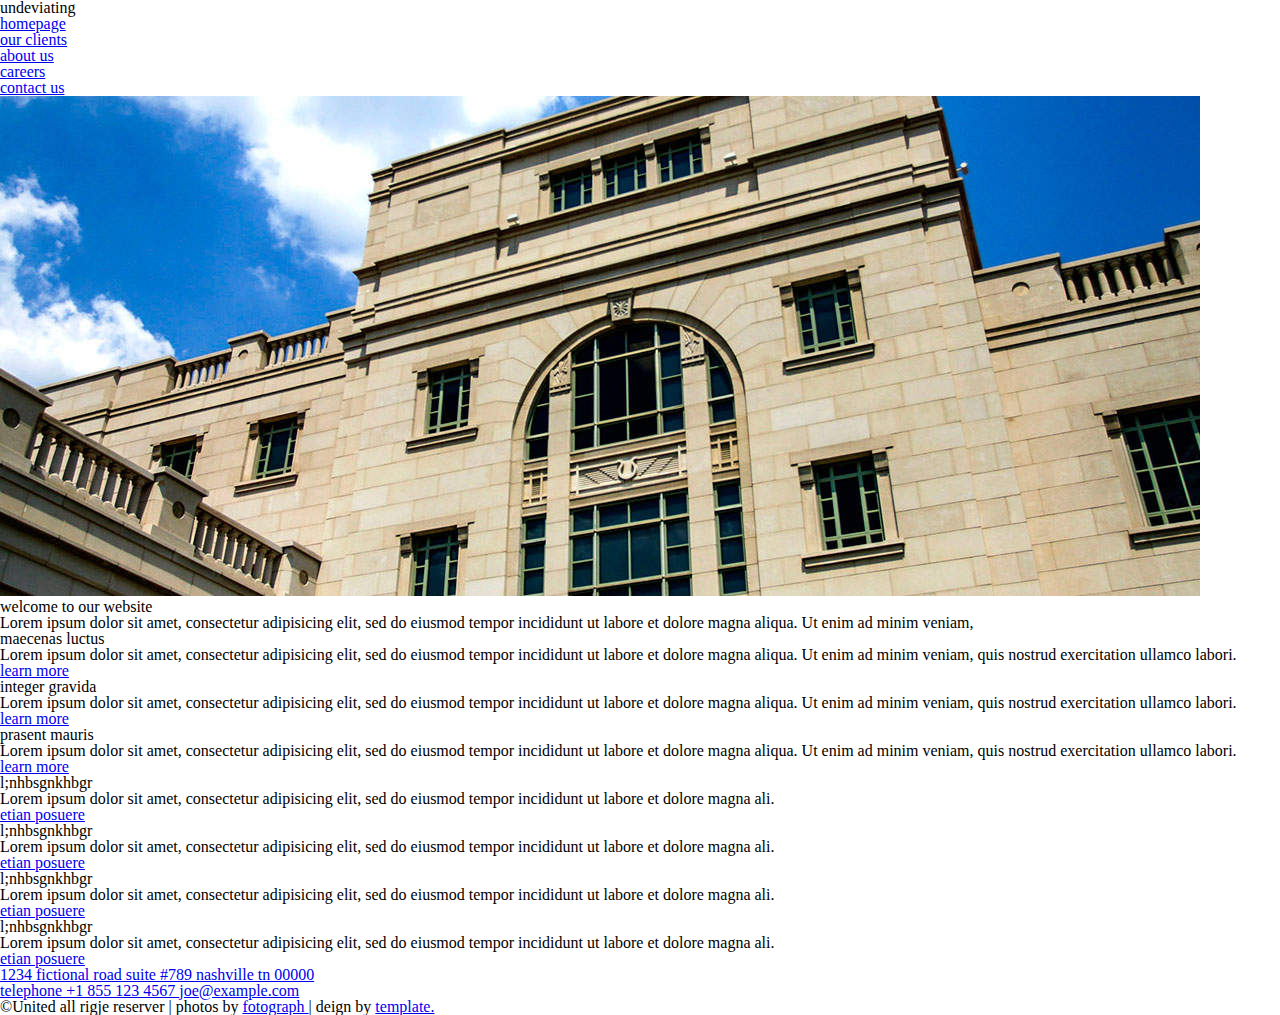
==== index.html @ 7adfa0c1 "End Html challenge 4" ====
<!DOCTYPE html>
<html lang="fr" dir="ltr">
    <head>
        <meta charset="utf-8">
        <link rel="stylesheet" href="css/reset.css">
        <link rel="stylesheet" href="css/style.css">
        <link rel="stylesheet" href="https://use.fontawesome.com/releases/v5.0.13/css/all.css" integrity="sha384-DNOHZ68U8hZfKXOrtjWvjxusGo9WQnrNx2sqG0tfsghAvtVlRW3tvkXWZh58N9jp" crossorigin="anonymous">
        <title>Challenge 4</title>
    </head>
    <body>
        <header>
            <i class="fas fa-cog"></i>
            <h1>undeviating</h1>
            <nav>
                <ul>
                    <li><a href="#">homepage</a></li>
                    <li><a href="#">our clients</a></li>
                    <li><a href="#">about us</a></li>
                    <li><a href="#">careers</a></li>
                    <li><a href="#">contact us</a></li>
                </ul>
            </nav>
        </header>
        <main>
            <img src="img/banner.jpg" alt="banner">
            <section>
                <h2>welcome to our website</h2>
                <p>Lorem ipsum dolor sit amet, consectetur adipisicing elit, sed do eiusmod tempor incididunt ut labore et dolore magna aliqua. Ut enim ad minim veniam, </p>
            </section>
            <section class="section_big">
                <article class="article big">
                    <h3>maecenas luctus</h3>
                    <p>Lorem ipsum dolor sit amet, consectetur adipisicing elit, sed do eiusmod tempor incididunt ut labore et dolore magna aliqua. Ut enim ad minim veniam, quis nostrud exercitation ullamco labori.</p>
                    <a href="#">learn more</a>
                </article>
                <article class="article big">
                    <h3>integer gravida</h3>
                    <p>Lorem ipsum dolor sit amet, consectetur adipisicing elit, sed do eiusmod tempor incididunt ut labore et dolore magna aliqua. Ut enim ad minim veniam, quis nostrud exercitation ullamco labori.</p>
                    <a href="#">learn more</a>
                </article>
                <article class="article big">
                    <h3>prasent mauris </h3>
                    <p>Lorem ipsum dolor sit amet, consectetur adipisicing elit, sed do eiusmod tempor incididunt ut labore et dolore magna aliqua. Ut enim ad minim veniam, quis nostrud exercitation ullamco labori.</p>
                    <a href="#">learn more</a>
                </article>
            </section>
            <section class="section_little">
                <article class="article little">
                    <h4>l;nhbsgnkhbgr</h4>
                    <p>Lorem ipsum dolor sit amet, consectetur adipisicing elit, sed do eiusmod tempor incididunt ut labore et dolore magna ali.</p>
                    <a href="#">etian posuere</a>
                </article>
                <article class="article little">
                    <h4>l;nhbsgnkhbgr</h4>
                    <p>Lorem ipsum dolor sit amet, consectetur adipisicing elit, sed do eiusmod tempor incididunt ut labore et dolore magna ali.</p>
                    <a href="#">etian posuere</a>
                </article>
                <article class="article little">
                    <h4>l;nhbsgnkhbgr</h4>
                    <p>Lorem ipsum dolor sit amet, consectetur adipisicing elit, sed do eiusmod tempor incididunt ut labore et dolore magna ali.</p>
                    <a href="#">etian posuere</a>
                </article>
                <article class="article little">
                    <h4>l;nhbsgnkhbgr</h4>
                    <p>Lorem ipsum dolor sit amet, consectetur adipisicing elit, sed do eiusmod tempor incididunt ut labore et dolore magna ali.</p>
                    <a href="#">etian posuere</a>
                </article>
            </section>
            <section class="contact">
                <a href="#">
                    <i class="fas fa-map-marker-alt"></i>
                        <p>1234 fictional road suite #789 nashville tn 00000</p>

                </a>
                <a href="tel:+18551234567">
                     <i class="fas fa-phone"></i>
                        telephone +1 855 123 4567

                </a>
                <a href="mailto:joe@example.com?subject=feedback">
                    <i class="far fa-envelope"></i>
                    joe@example.com

                </a>

            </section>

        </main>
        <footer>

            &copy;United all rigje reserver | photos by <a href="#"> fotograph </a>| deign by <a href="#">template.</a>
            <a href="#"><i class="fab fa-twitter-square"></i></a>
            <a href="#"><i class="fab fa-facebook-square"></i></a>
            <a href="#"><i class="fab fa-dribbble-square"></i></a>
            <a href="#"><i class="fab fa-tumblr-square"></i></a>
            <a href="#"><i class="fas fa-rss-square"></i></a>
        </footer>
    </body>
</html>
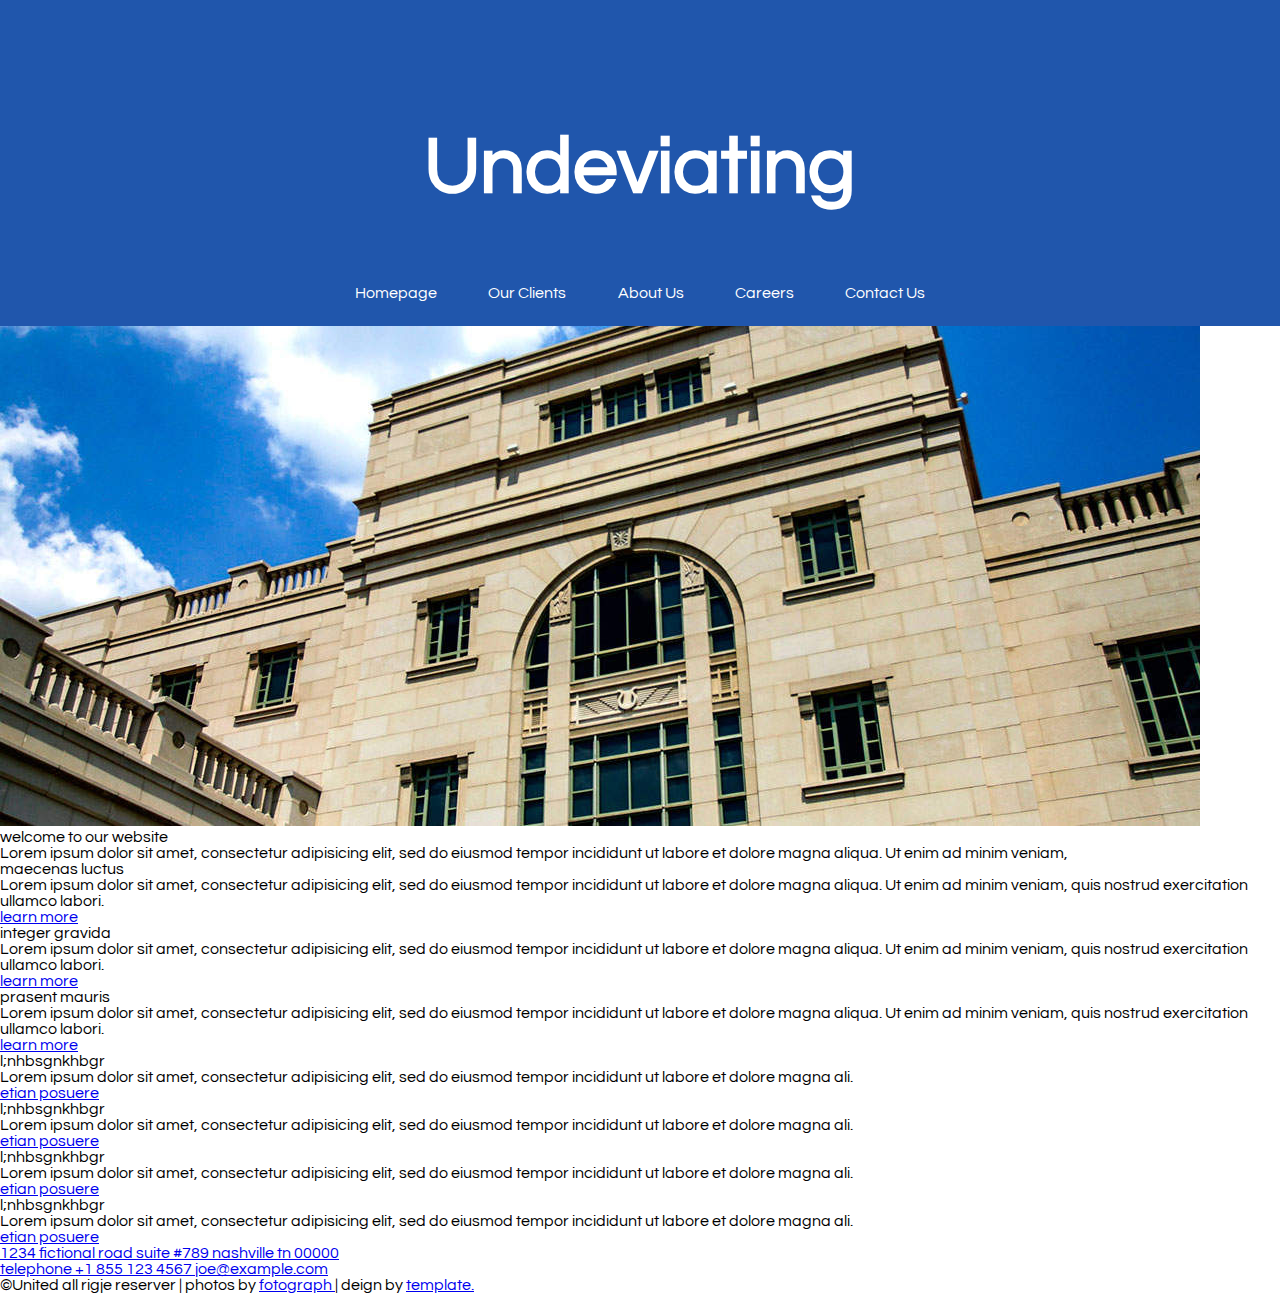
==== commit 39136f4b: "header style" ====
--- a/index.html
+++ b/index.html
@@ -5,12 +5,13 @@
         <link rel="stylesheet" href="css/reset.css">
         <link rel="stylesheet" href="css/style.css">
         <link rel="stylesheet" href="https://use.fontawesome.com/releases/v5.0.13/css/all.css" integrity="sha384-DNOHZ68U8hZfKXOrtjWvjxusGo9WQnrNx2sqG0tfsghAvtVlRW3tvkXWZh58N9jp" crossorigin="anonymous">
+        <link href="http://fonts.googleapis.com/css?family=Source+Sans+Pro:200,300,400,600,700,900|Quicksand:400,700|Questrial" rel="stylesheet" />
         <title>Challenge 4</title>
     </head>
     <body>
         <header>
             <i class="fas fa-cog"></i>
-            <h1>undeviating</h1>
+            <h1>Undeviating</h1>
             <nav>
                 <ul>
                     <li><a href="#">homepage</a></li>
--- a/css/style.css
+++ b/css/style.css
@@ -0,0 +1,69 @@
+/*General--------------------------------------------------------------------*/
+
+header, main, footer {
+    font-family: Questrial;
+}
+
+/*Header--------------------------------------------------------------------*/
+header {
+    background-color: #2056ac;
+    color: white;
+    text-align: center;
+    display: flex;
+    align-content: center;
+    flex-direction: column;
+    padding-top: 10%;
+}
+
+nav ul {
+    display: flex;
+    width: 100%;
+    justify-content: center;
+}
+
+nav {
+    display: flex;
+    justify-content: center;
+}
+
+header a {
+    text-decoration: none;
+    color: white;
+}
+
+header i {
+    font-size: 4em;
+}
+
+header h1 {
+    margin-bottom: 5%;
+    font-weight: bold;
+    font-size: 5em;
+    margin-bottom: 4%;
+}
+
+header li {
+    margin: 2%;
+    text-transform: capitalize;
+}
+
+header li a:hover {
+    color: #2056ac;
+    z-index: 1;
+}
+
+header li:hover {
+    padding: 2%;
+    margin: 0;
+    background-color: white;
+    border-radius: 10px 10px 0 0;
+}
+/*Main----------------------------------------------------------------------*/
+
+/*Section article-----------------------------------------------------------*/
+
+/*Section little article----------------------------------------------------*/
+
+/*Section contact-----------------------------------------------------------*/
+
+/*Footer--------------------------------------------------------------------*/
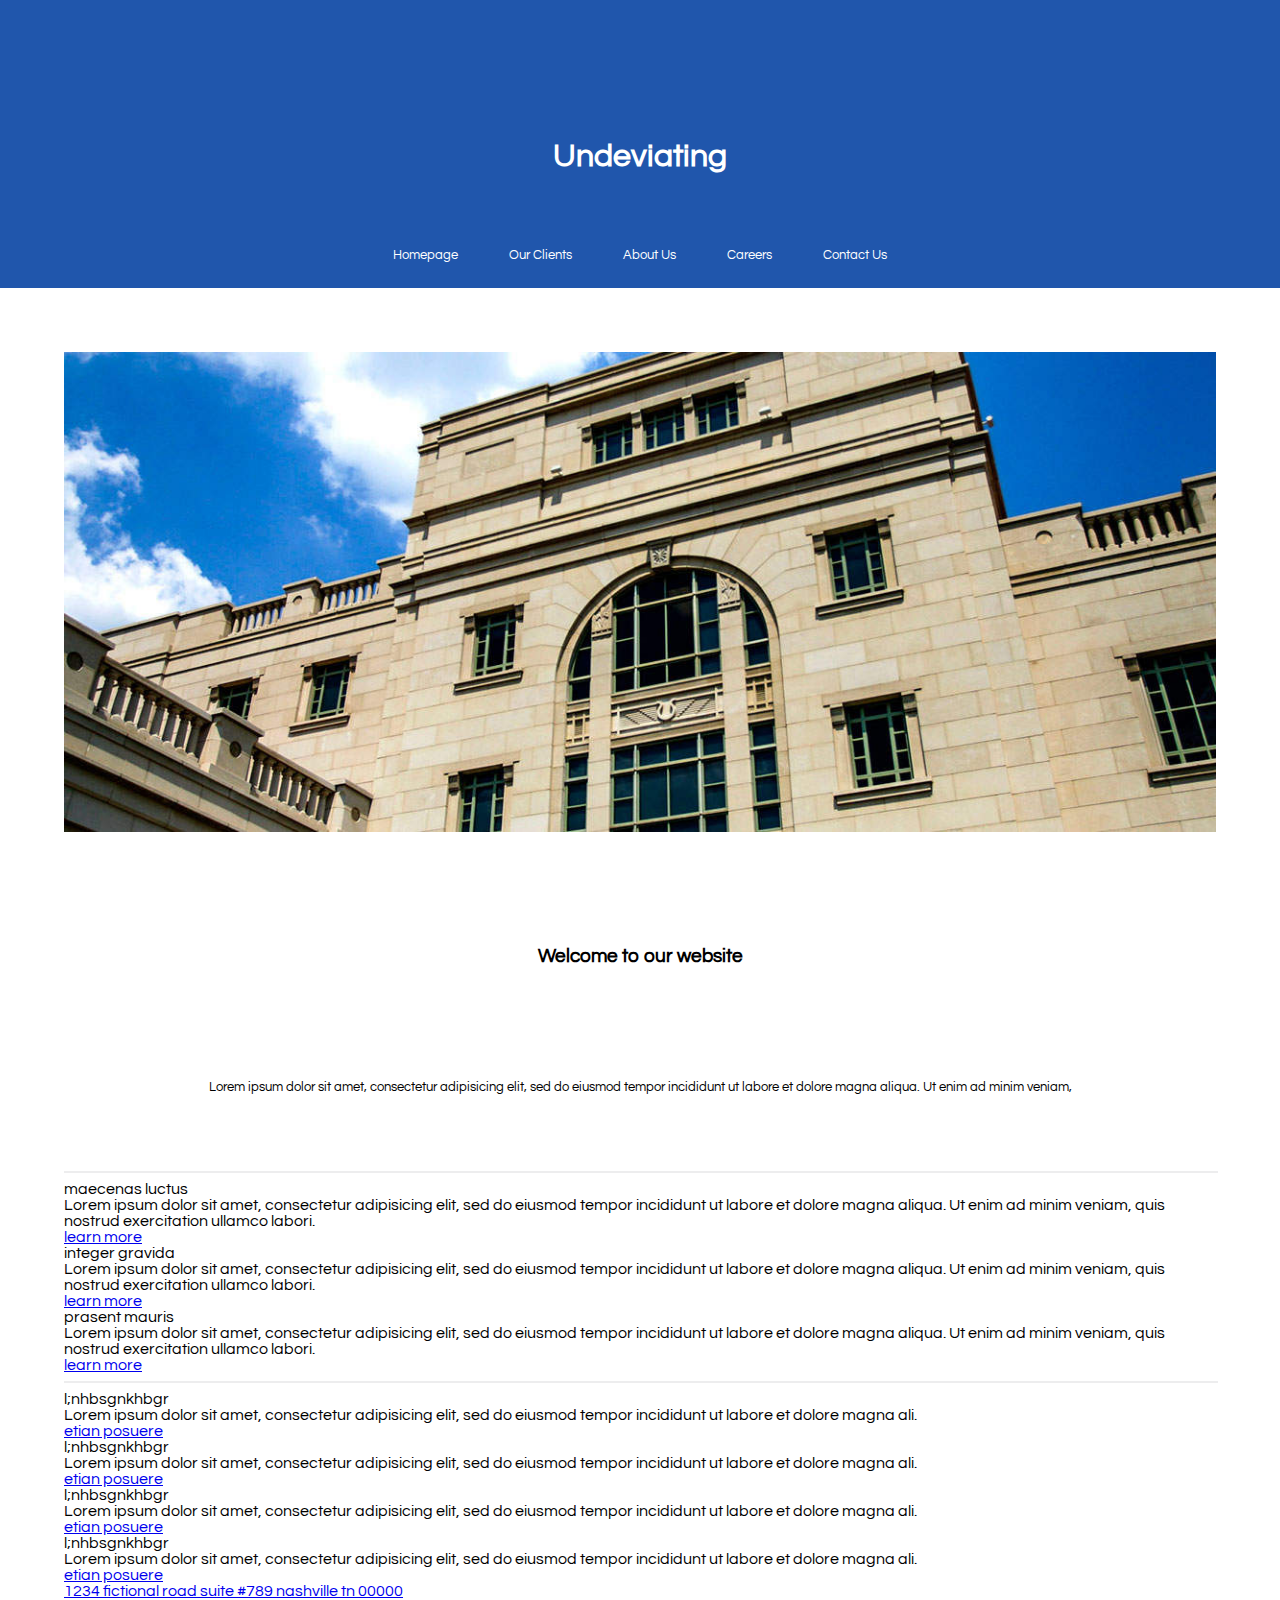
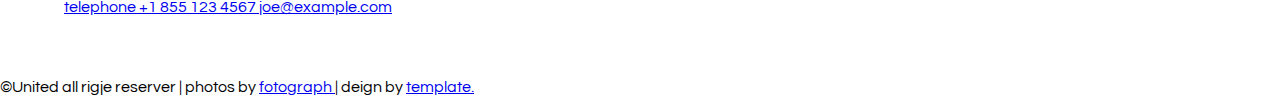
==== commit f49a1e36: "Mobile first header and picture done , test on my phone." ====
--- a/index.html
+++ b/index.html
@@ -2,6 +2,7 @@
 <html lang="fr" dir="ltr">
     <head>
         <meta charset="utf-8">
+        <meta name="viewport" content="width=device-width, initial-scale=1">
         <link rel="stylesheet" href="css/reset.css">
         <link rel="stylesheet" href="css/style.css">
         <link rel="stylesheet" href="https://use.fontawesome.com/releases/v5.0.13/css/all.css" integrity="sha384-DNOHZ68U8hZfKXOrtjWvjxusGo9WQnrNx2sqG0tfsghAvtVlRW3tvkXWZh58N9jp" crossorigin="anonymous">
@@ -25,9 +26,10 @@
         <main>
             <img src="img/banner.jpg" alt="banner">
             <section>
-                <h2>welcome to our website</h2>
+                <h2>Welcome to our website</h2>
                 <p>Lorem ipsum dolor sit amet, consectetur adipisicing elit, sed do eiusmod tempor incididunt ut labore et dolore magna aliqua. Ut enim ad minim veniam, </p>
             </section>
+            <hr />
             <section class="section_big">
                 <article class="article big">
                     <h3>maecenas luctus</h3>
@@ -45,6 +47,7 @@
                     <a href="#">learn more</a>
                 </article>
             </section>
+            <hr />
             <section class="section_little">
                 <article class="article little">
                     <h4>l;nhbsgnkhbgr</h4>
--- a/css/style.css
+++ b/css/style.css
@@ -1,7 +1,11 @@
 /*General--------------------------------------------------------------------*/
-
+body {
+    /* font-size: 1em; */
+}
 header, main, footer {
     font-family: Questrial;
+    width: 100%;
+
 }
 
 /*Header--------------------------------------------------------------------*/
@@ -15,6 +19,18 @@
     padding-top: 10%;
 }
 
+header i {
+    font-size: 4em;
+    margin-bottom: 0.2em;
+}
+
+header h1 {
+    margin-bottom: 5%;
+    font-weight: bold;
+    font-size: 2rem;
+    margin-bottom: 4%;
+}
+
 nav ul {
     display: flex;
     width: 100%;
@@ -24,6 +40,7 @@
 nav {
     display: flex;
     justify-content: center;
+    width: 100%;
 }
 
 header a {
@@ -31,23 +48,13 @@
     color: white;
 }
 
-header i {
-    font-size: 4em;
-}
-
-header h1 {
-    margin-bottom: 5%;
-    font-weight: bold;
-    font-size: 5em;
-    margin-bottom: 4%;
-}
-
 header li {
     margin: 2%;
     text-transform: capitalize;
+    font-size: 0.8em;
 }
 
-header li a:hover {
+header li:hover a {
     color: #2056ac;
     z-index: 1;
 }
@@ -60,6 +67,47 @@
 }
 /*Main----------------------------------------------------------------------*/
 
+main {
+    display: flex;
+    flex-direction: column;
+    padding: 5%;
+    box-sizing: border-box;
+
+}
+
+main section:nth-of-type(1){
+    text-align: center;
+    display: flex;
+    flex-direction: column;
+    box-sizing: border-box;
+    padding: 3% 0;
+}
+img {
+    width: 100%;
+
+
+}
+
+h2 {
+    font-weight: bold;
+    font-size: 1.2em;
+    margin: 2% 0;
+    text-align: center;
+    margin: 7% 0;
+}
+
+main section:nth-of-type(1) p{
+
+    font-size: 0.8em;
+    padding: 3%;
+
+}
+hr{
+    color: #EDEDEE;
+    width: 100%;
+    border: solid 1px;
+}
+
 /*Section article-----------------------------------------------------------*/
 
 /*Section little article----------------------------------------------------*/
@@ -67,3 +115,14 @@
 /*Section contact-----------------------------------------------------------*/
 
 /*Footer--------------------------------------------------------------------*/
+
+
+
+/* Media --------------------------------------------------------------------*/
+
+/* @media screen and (max-width:480px) {
+    header, main, footer {
+        font-size: 1rem;
+    }
+
+} */
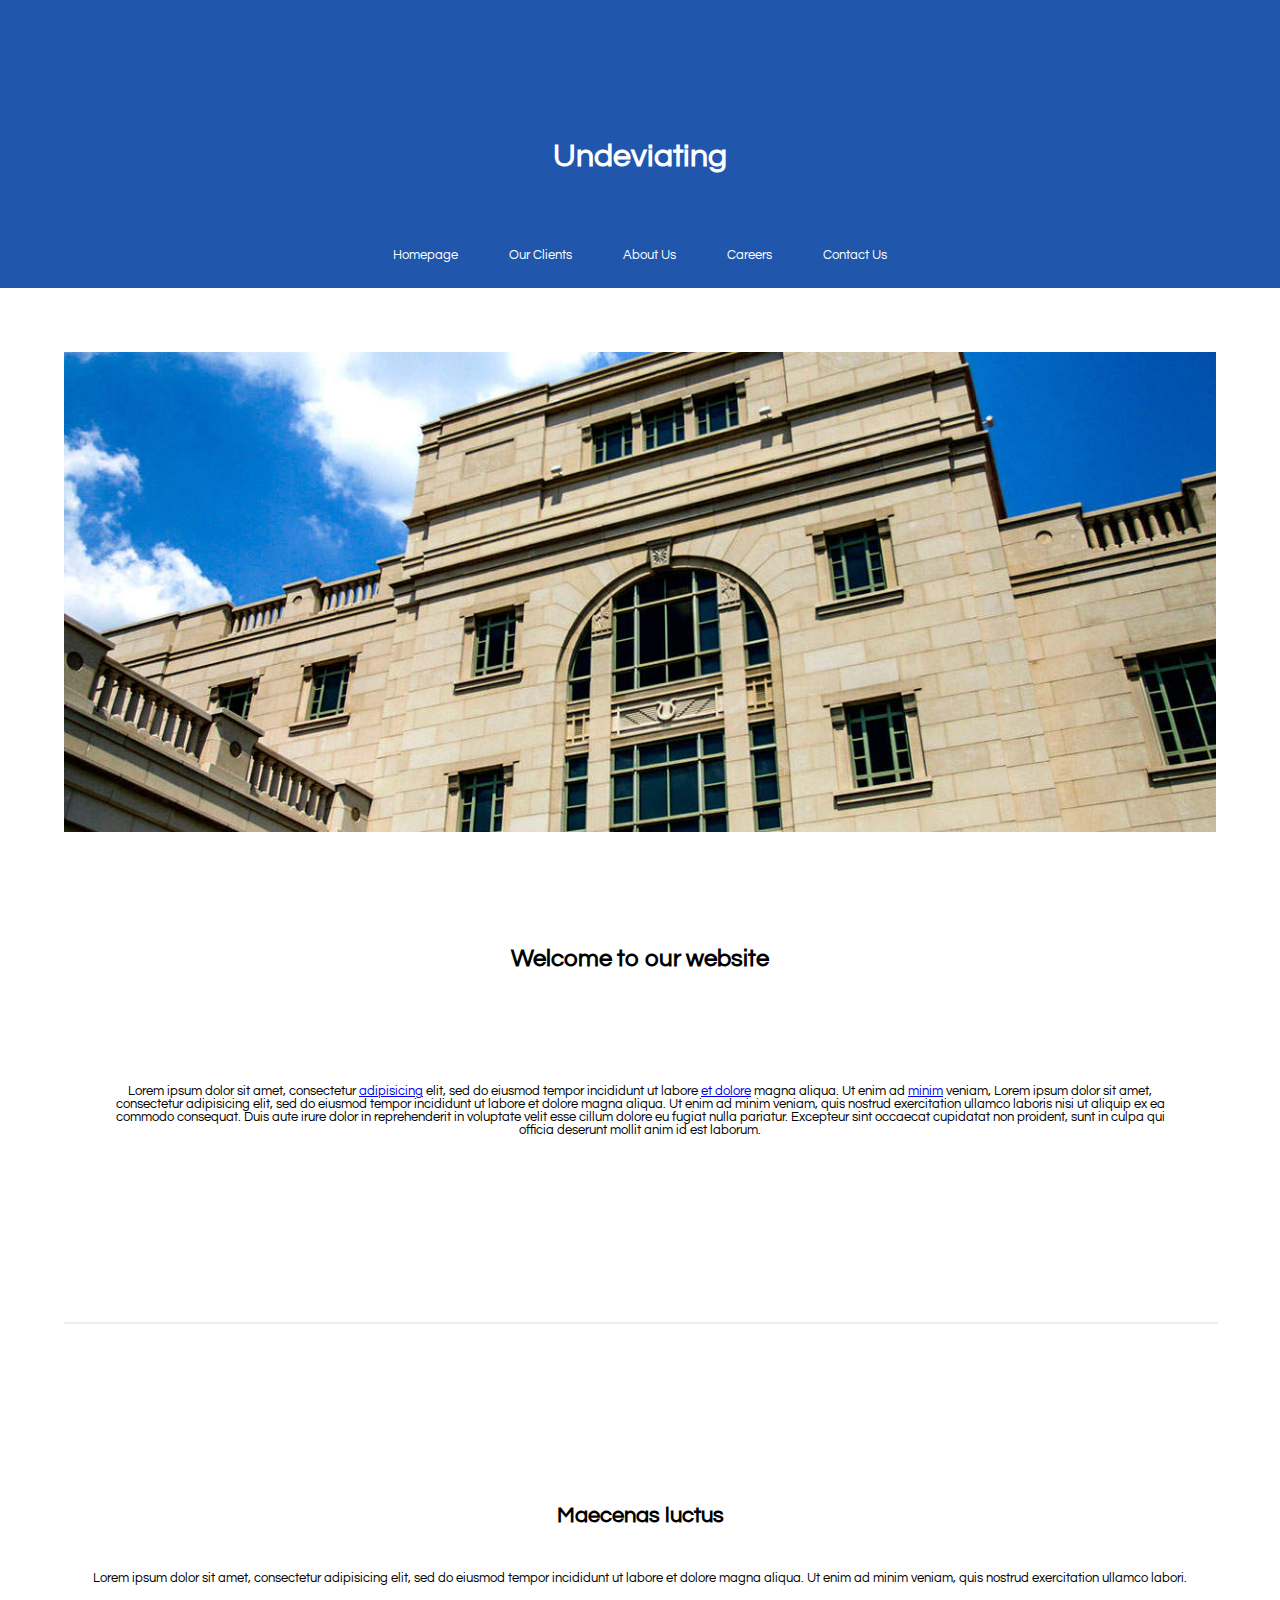
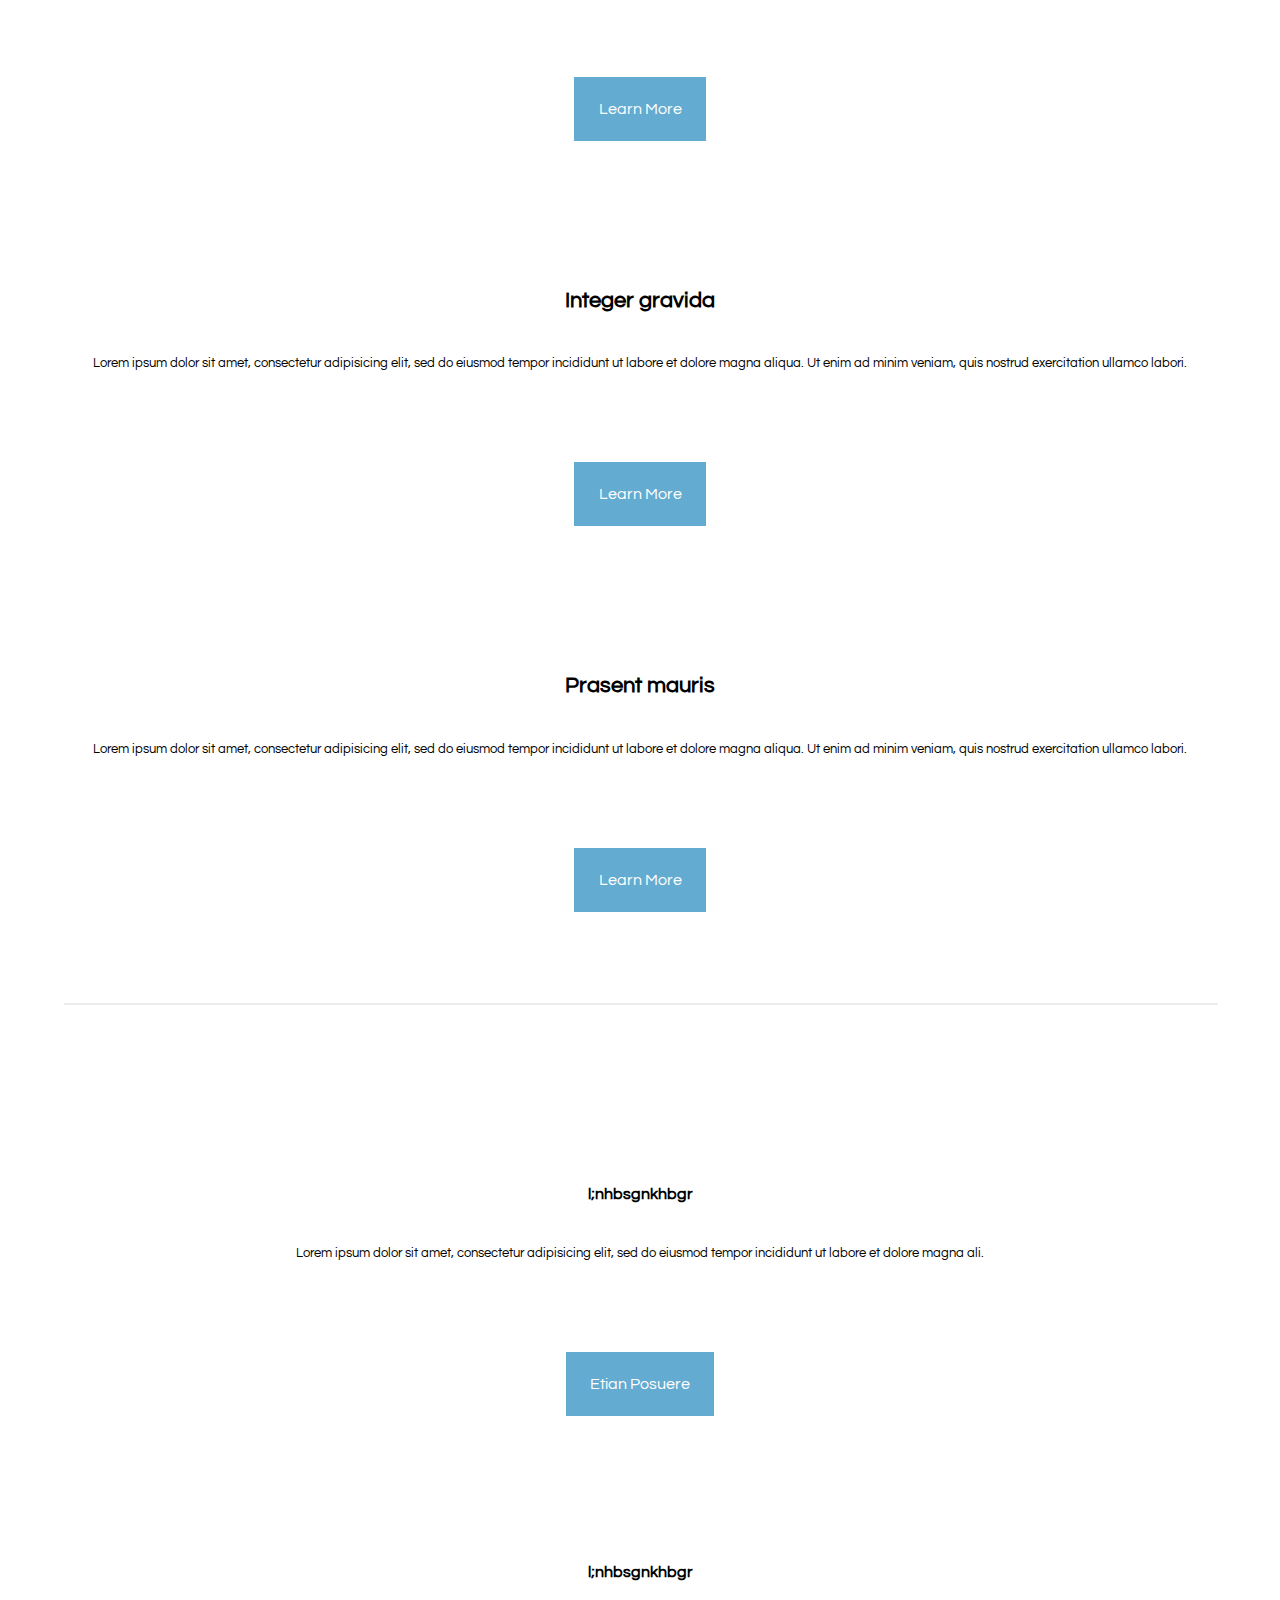
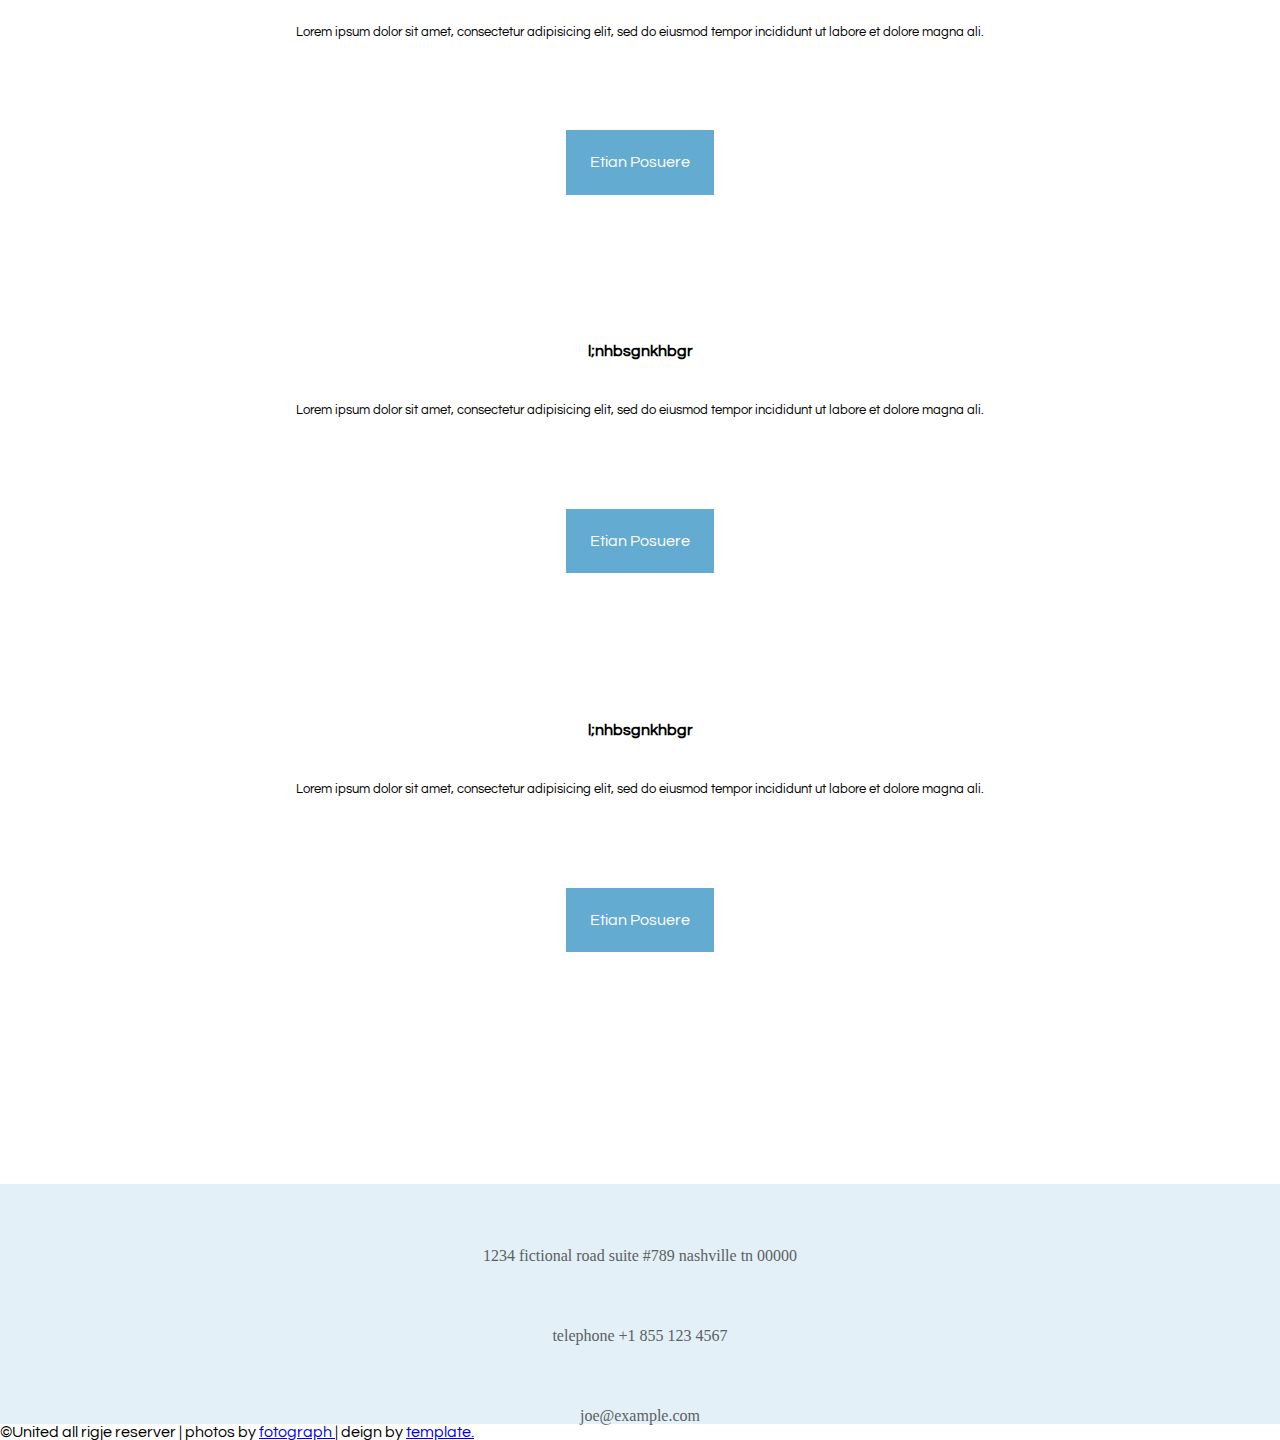
==== commit 1c234932: "style mobile first main and contact" ====
--- a/index.html
+++ b/index.html
@@ -27,22 +27,22 @@
             <img src="img/banner.jpg" alt="banner">
             <section>
                 <h2>Welcome to our website</h2>
-                <p>Lorem ipsum dolor sit amet, consectetur adipisicing elit, sed do eiusmod tempor incididunt ut labore et dolore magna aliqua. Ut enim ad minim veniam, </p>
+                <p>Lorem ipsum dolor sit amet, consectetur <a href="#">adipisicing</a> elit, sed do eiusmod tempor incididunt ut labore <a href="#">et dolore</a> magna aliqua. Ut enim ad <a href="#">minim</a> veniam, Lorem ipsum dolor sit amet, consectetur adipisicing elit, sed do eiusmod tempor incididunt ut labore et dolore magna aliqua. Ut enim ad minim veniam, quis nostrud exercitation ullamco laboris nisi ut aliquip ex ea commodo consequat. Duis aute irure dolor in reprehenderit in voluptate velit esse cillum dolore eu fugiat nulla pariatur. Excepteur sint occaecat cupidatat non proident, sunt in culpa qui officia deserunt mollit anim id est laborum. </p>
             </section>
             <hr />
             <section class="section_big">
                 <article class="article big">
-                    <h3>maecenas luctus</h3>
+                    <h3>Maecenas luctus</h3>
                     <p>Lorem ipsum dolor sit amet, consectetur adipisicing elit, sed do eiusmod tempor incididunt ut labore et dolore magna aliqua. Ut enim ad minim veniam, quis nostrud exercitation ullamco labori.</p>
                     <a href="#">learn more</a>
                 </article>
                 <article class="article big">
-                    <h3>integer gravida</h3>
+                    <h3>Integer gravida</h3>
                     <p>Lorem ipsum dolor sit amet, consectetur adipisicing elit, sed do eiusmod tempor incididunt ut labore et dolore magna aliqua. Ut enim ad minim veniam, quis nostrud exercitation ullamco labori.</p>
                     <a href="#">learn more</a>
                 </article>
                 <article class="article big">
-                    <h3>prasent mauris </h3>
+                    <h3>Prasent mauris </h3>
                     <p>Lorem ipsum dolor sit amet, consectetur adipisicing elit, sed do eiusmod tempor incididunt ut labore et dolore magna aliqua. Ut enim ad minim veniam, quis nostrud exercitation ullamco labori.</p>
                     <a href="#">learn more</a>
                 </article>
@@ -70,26 +70,26 @@
                     <a href="#">etian posuere</a>
                 </article>
             </section>
-            <section class="contact">
-                <a href="#">
-                    <i class="fas fa-map-marker-alt"></i>
-                        <p>1234 fictional road suite #789 nashville tn 00000</p>
-
-                </a>
-                <a href="tel:+18551234567">
-                     <i class="fas fa-phone"></i>
-                        telephone +1 855 123 4567
-
-                </a>
-                <a href="mailto:joe@example.com?subject=feedback">
-                    <i class="far fa-envelope"></i>
-                    joe@example.com
-
-                </a>
-
-            </section>
 
         </main>
+        <section class="contact">
+            <a href="#">
+                <i class="fas fa-map-marker-alt"></i>
+                <p>1234 fictional road suite #789 nashville tn 00000</p>
+
+            </a>
+            <a href="tel:+18551234567">
+                <i class="fas fa-phone"></i>
+                telephone +1 855 123 4567
+
+            </a>
+            <a href="mailto:joe@example.com?subject=feedback">
+                <i class="far fa-envelope"></i>
+                joe@example.com
+
+            </a>
+
+        </section>
         <footer>
 
             &copy;United all rigje reserver | photos by <a href="#"> fotograph </a>| deign by <a href="#">template.</a>
--- a/css/style.css
+++ b/css/style.css
@@ -90,7 +90,7 @@
 
 h2 {
     font-weight: bold;
-    font-size: 1.2em;
+    font-size: 1.5em;
     margin: 2% 0;
     text-align: center;
     margin: 7% 0;
@@ -106,20 +106,119 @@
     color: #EDEDEE;
     width: 100%;
     border: solid 1px;
+    margin-top: 10%;
 }
 
 /*Section article-----------------------------------------------------------*/
 
+.section_big {
+    display: flex;
+    justify-content: center;
+    flex-direction: column;
+}
+
+.section_big article {
+    text-align: center;
+}
+
+.section_big h3 {
+    margin: 15% 0 4% 0;
+    font-weight: bold;
+    font-size: 1.4em;
+}
+
+.section_big p {
+    font-size: 0.8em;
+    margin-bottom: 10%;
+}
+
+.section_big a {
+    text-transform: capitalize;
+    border: solid 1px #64abd1;
+    text-decoration: none;
+    background-color:#64abd1;
+    color: white;
+    padding: 2%;
+}
+
+.
 /*Section little article----------------------------------------------------*/
 
+.section_little {
+    display: flex;
+    justify-content: center;
+    flex-direction: column;
+}
+
+.section_little article {
+    text-align: center;
+}
+
+.section_little h4 {
+    margin: 15% 0 4% 0;
+    font-weight: bold;
+    font-size: 1em;
+}
+
+.section_little p {
+    font-size: 0.8em;
+    margin-bottom: 10%;
+}
+
+.section_little a {
+    text-transform: capitalize;
+    border: solid 1px #64abd1;
+    text-decoration: none;
+    background-color:#64abd1;
+    color: white;
+    padding: 2%;
+}
+
 /*Section contact-----------------------------------------------------------*/
 
+.contact {
+    background-color: #e3f0f7;
+    display: flex;
+    flex-direction: column;
+    text-align: center;
+    margin-top: 15%;
+}
+
+.contact a {
+    text-decoration: none;
+    display: flex;
+    flex-direction: column;
+    color: #5b6063;
+}
+
+.contact i {
+    font-size: 2em;
+    margin-bottom: 5%;
+}
+
 /*Footer--------------------------------------------------------------------*/
 
 
 
 /* Media --------------------------------------------------------------------*/
-
+/* .section_big {
+    display: flex;
+    justify-content: center;
+}
+
+.section_big article {
+    width: 32%;
+    text-align: center;
+}
+
+.section_big article p {
+    padding: 5%;
+}
+
+.section_big article h3 {
+    font-weight: bold;
+    font-size: 1.5em;
+} */
 /* @media screen and (max-width:480px) {
     header, main, footer {
         font-size: 1rem;
